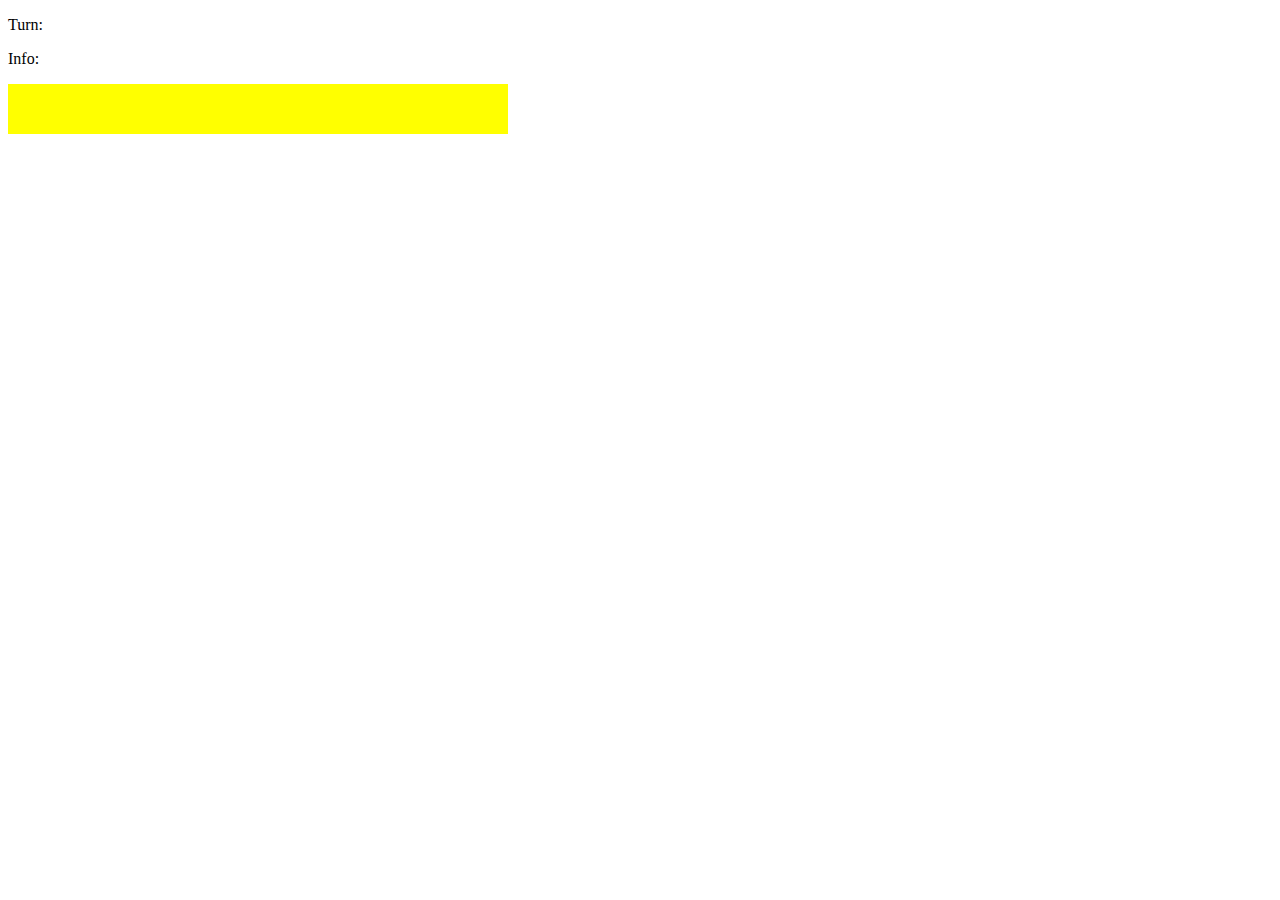
==== js-battleship/index.html @ b226da95 "initial commit: battleship game started" ====
<!DOCTYPE html>
<html lang="en">
<head>
    <meta charset="UTF-8">
    <meta http-equiv="X-UA-Compatible" content="IE=edge">
    <meta name="viewport" content="width=device-width, initial-scale=1.0">
    <link rel="stylesheet" href="styles.css">
    <title>Battleship</title>
</head>
<body>
    <div id="game-info">
        <p>Turn: <span id="turn-display"></span></p>
        <p>Info: <span id="info"></span></p>
    </div>
    <div id="gamesboard-container"></div>
    <div class="option-container">
        <div class="destroyer-preview" draggable="true"></div>
        <div class="submarine-preview" draggable="true"></div>
        <div class="cruiser-preview" draggable="true"></div>
        <div class="battleship-preview" draggable="true"></div>
        <div class="carrier-preview" draggable="true"></div>
    </div>

</body>
</html>
---- js-battleship/styles.css ----
.option-container {
    width: 500px;
    height: 50px;
    background-color: yellow;
}
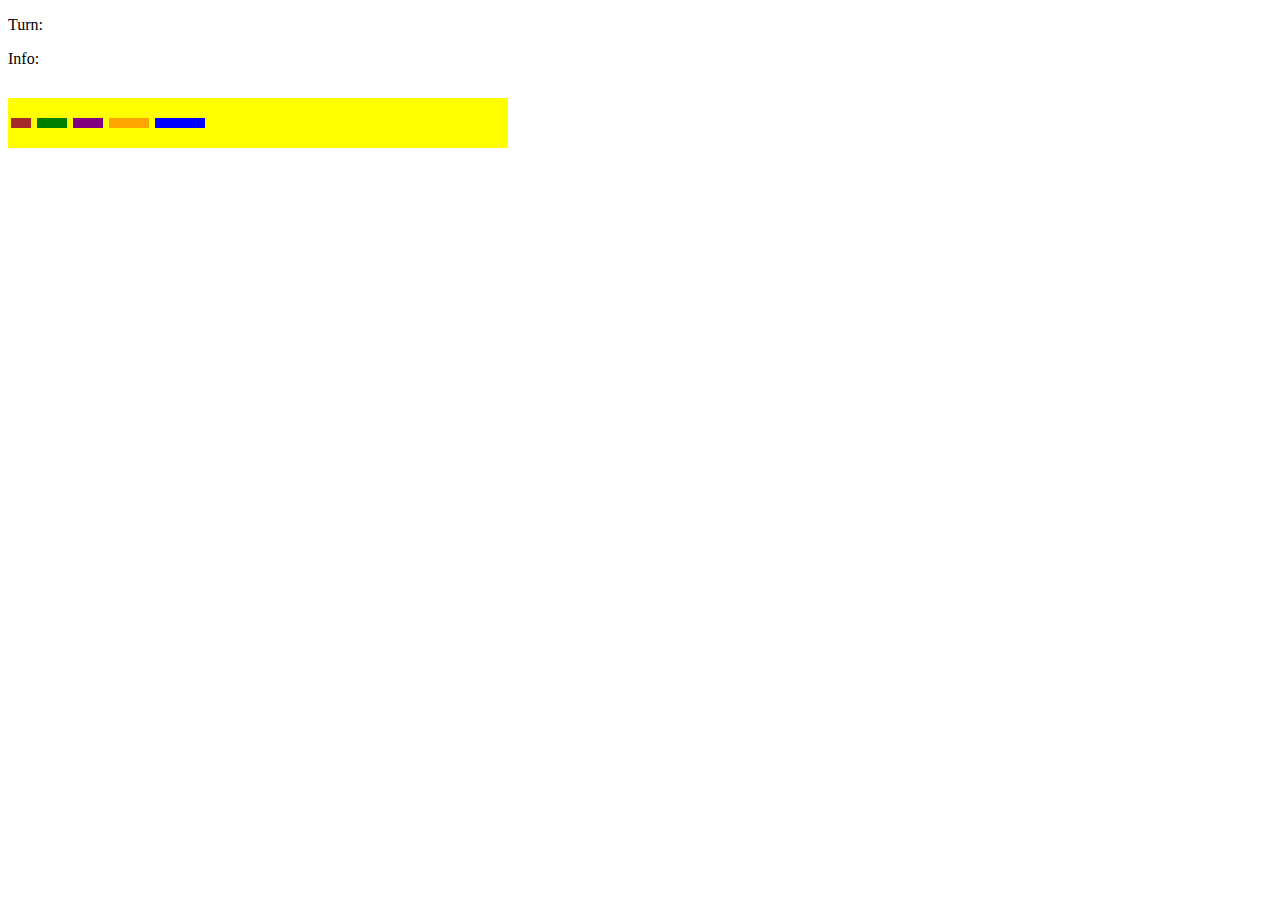
==== commit 4b71d037: "chore: fleets/warships added" ====
--- a/js-battleship/index.html
+++ b/js-battleship/index.html
@@ -14,11 +14,11 @@
     </div>
     <div id="gamesboard-container"></div>
     <div class="option-container">
-        <div class="destroyer-preview" draggable="true"></div>
-        <div class="submarine-preview" draggable="true"></div>
-        <div class="cruiser-preview" draggable="true"></div>
-        <div class="battleship-preview" draggable="true"></div>
-        <div class="carrier-preview" draggable="true"></div>
+        <div class="destroyer-preview destroyer" draggable="true"></div>
+        <div class="submarine-preview submarine" draggable="true"></div>
+        <div class="cruiser-preview cruiser" draggable="true"></div>
+        <div class="battleship-preview battleship" draggable="true"></div>
+        <div class="carrier-preview carrier" draggable="true"></div>
     </div>
 
 </body>
--- a/js-battleship/styles.css
+++ b/js-battleship/styles.css
@@ -1,5 +1,59 @@
 .option-container {
     width: 500px;
     height: 50px;
+    margin: 30px 0;
     background-color: yellow;
+    display: flex;
+    align-items: center;
+}
+
+/* fleets/warships */
+.destroyer {
+    background-color: brown;
+}
+
+.submarine {
+    background-color: green;
+}
+
+.cruiser {
+    background-color: purple;
+}
+
+.battleship {
+    background-color: orange;
+}
+
+.carrier {
+    background-color: blue;
+}
+
+.destroyer-preview {
+    width: 20px;
+    height: 10px;
+    margin: 3px; 
+}
+
+.submarine-preview {
+    width: 30px;
+    height: 10px;
+    margin: 3px;
+}
+
+.cruiser-preview {
+    width: 30px;
+    height: 10px;
+    margin: 3px;
+}
+
+.battleship-preview {
+    width: 40px;
+    height: 10px;
+    margin: 3px;
+}
+
+.carrier-preview {
+    width: 50px;
+    height: 10px;
+    margin: 3px;
 }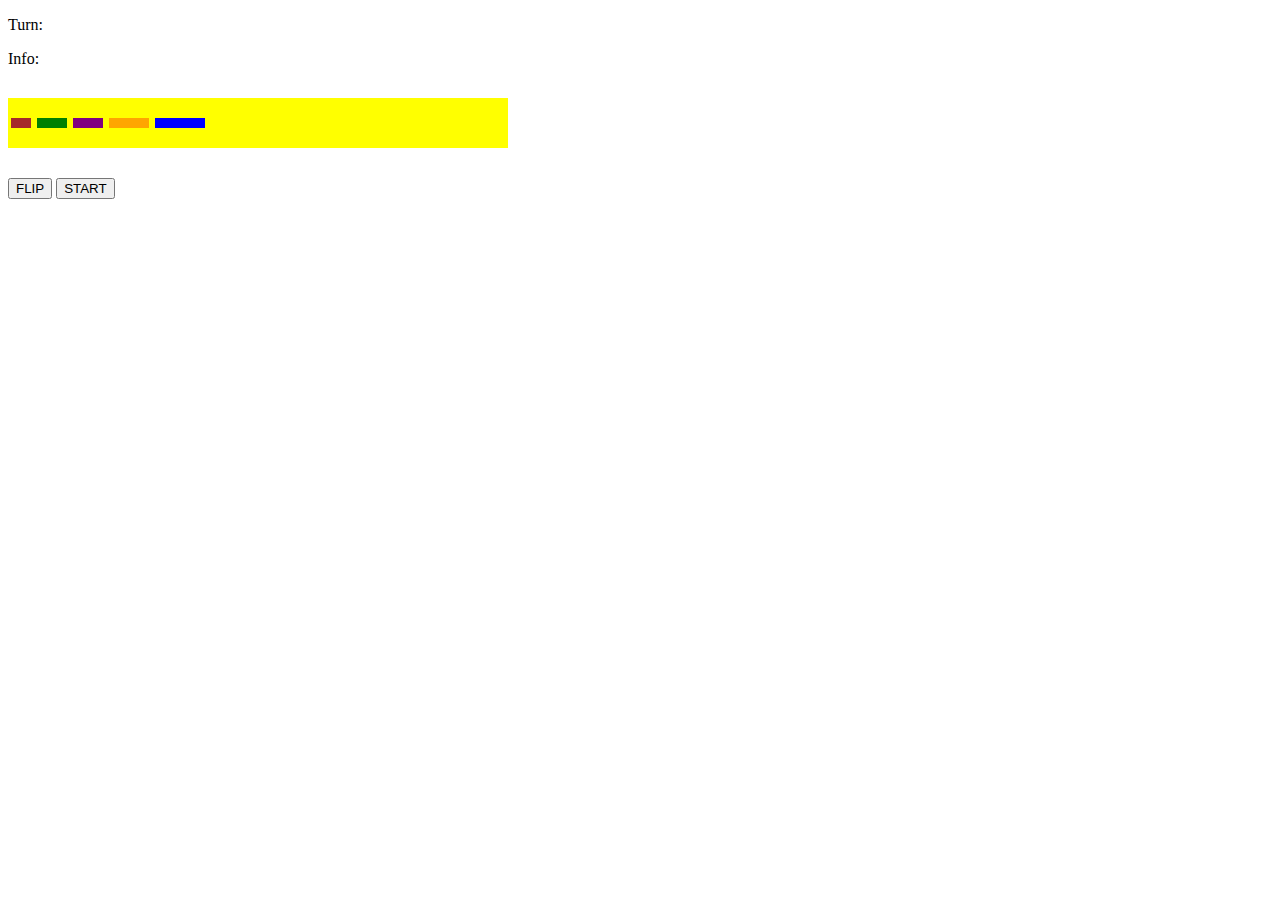
==== commit f920db61: "chore: game logic commence w/ flip option" ====
--- a/js-battleship/index.html
+++ b/js-battleship/index.html
@@ -1,25 +1,28 @@
 <!DOCTYPE html>
 <html lang="en">
-<head>
-    <meta charset="UTF-8">
-    <meta http-equiv="X-UA-Compatible" content="IE=edge">
-    <meta name="viewport" content="width=device-width, initial-scale=1.0">
-    <link rel="stylesheet" href="styles.css">
-    <title>Battleship</title>
-</head>
-<body>
-    <div id="game-info">
-        <p>Turn: <span id="turn-display"></span></p>
-        <p>Info: <span id="info"></span></p>
-    </div>
-    <div id="gamesboard-container"></div>
-    <div class="option-container">
-        <div class="destroyer-preview destroyer" draggable="true"></div>
-        <div class="submarine-preview submarine" draggable="true"></div>
-        <div class="cruiser-preview cruiser" draggable="true"></div>
-        <div class="battleship-preview battleship" draggable="true"></div>
-        <div class="carrier-preview carrier" draggable="true"></div>
-    </div>
+    <head>
+        <meta charset="UTF-8" />
+        <meta http-equiv="X-UA-Compatible" content="IE=edge" />
+        <meta name="viewport" content="width=device-width, initial-scale=1.0" />
+        <link rel="stylesheet" href="styles.css" />
+        <script src="app.js" defer></script>
+        <title>Battleship</title>
+    </head>
+    <body>
+        <div id="game-info">
+            <p>Turn: <span id="turn-display"></span></p>
+            <p>Info: <span id="info"></span></p>
+        </div>
+        <div id="gamesboard-container"></div>
+        <div class="option-container">
+            <div class="destroyer-preview destroyer" draggable="true"></div>
+            <div class="submarine-preview submarine" draggable="true"></div>
+            <div class="cruiser-preview cruiser" draggable="true"></div>
+            <div class="battleship-preview battleship" draggable="true"></div>
+            <div class="carrier-preview carrier" draggable="true"></div>
+        </div>
 
-</body>
-</html>+        <button id="flip-button">FLIP</button>
+        <button id="start-button">START</button>
+    </body>
+</html>
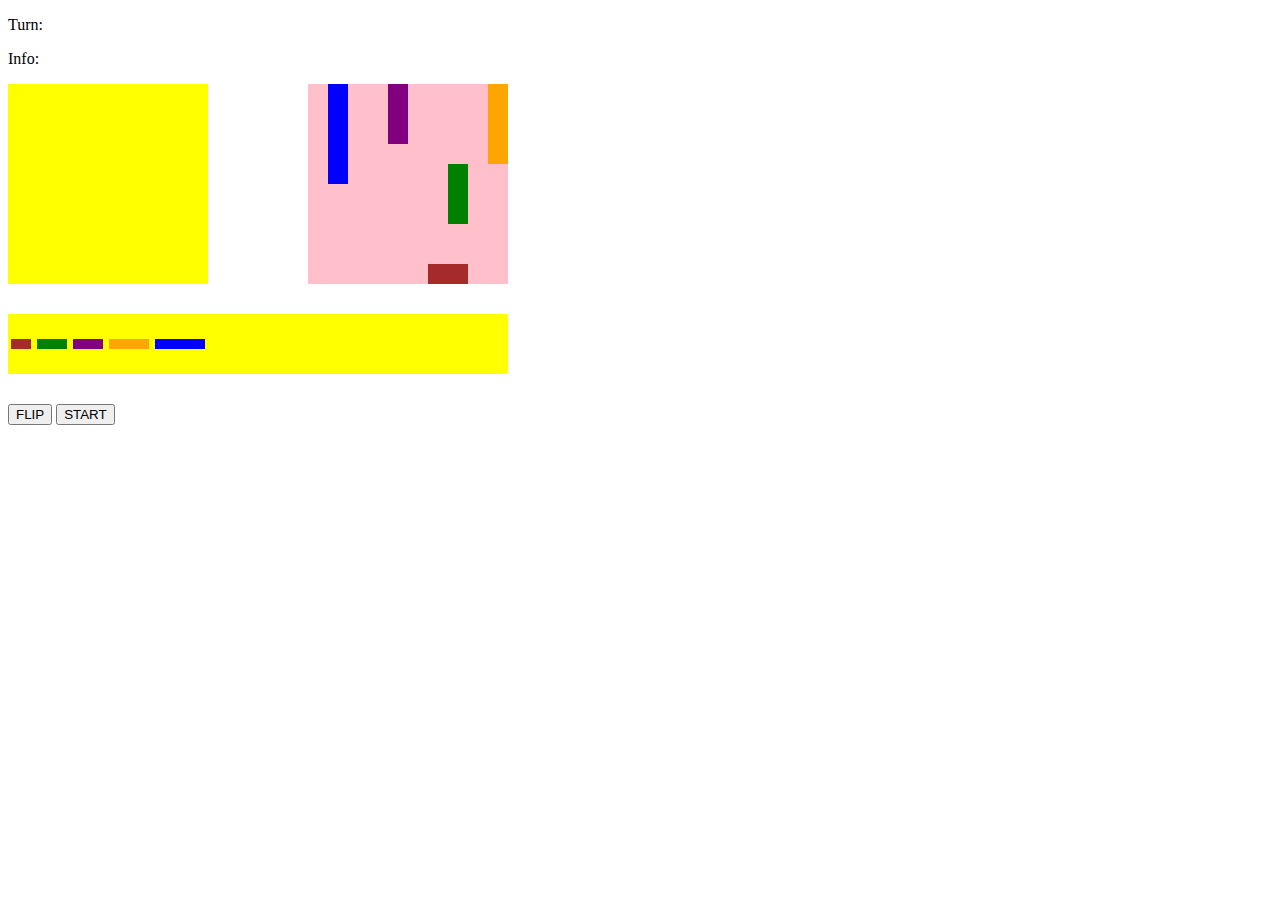
==== commit 626a478f: "feat: player ships now droppable to player side" ====
--- a/js-battleship/index.html
+++ b/js-battleship/index.html
@@ -15,11 +15,23 @@
         </div>
         <div id="gamesboard-container"></div>
         <div class="option-container">
-            <div class="destroyer-preview destroyer" draggable="true"></div>
-            <div class="submarine-preview submarine" draggable="true"></div>
-            <div class="cruiser-preview cruiser" draggable="true"></div>
-            <div class="battleship-preview battleship" draggable="true"></div>
-            <div class="carrier-preview carrier" draggable="true"></div>
+            <div
+                id="0"
+                class="destroyer-preview destroyer"
+                draggable="true"
+            ></div>
+            <div
+                id="1"
+                class="submarine-preview submarine"
+                draggable="true"
+            ></div>
+            <div id="2" class="cruiser-preview cruiser" draggable="true"></div>
+            <div
+                id="3"
+                class="battleship-preview battleship"
+                draggable="true"
+            ></div>
+            <div id="4" class="carrier-preview carrier" draggable="true"></div>
         </div>
 
         <button id="flip-button">FLIP</button>
--- a/js-battleship/styles.css
+++ b/js-battleship/styles.css
@@ -1,6 +1,26 @@
+#gamesboard-container {
+    width: 500px;
+    display: flex;
+    justify-content: space-between;
+}
+
+.game-board {
+    width: 200px;
+    height: 200px;
+    display: flex;
+    flex-wrap: wrap;
+}
+
+.block {
+    width: 20px;
+    height: 20px;
+    /* border: solid 1px black;
+    box-sizing: border-box; */
+}
+
 .option-container {
     width: 500px;
-    height: 50px;
+    height: 60px;
     margin: 30px 0;
     background-color: yellow;
     display: flex;
@@ -31,7 +51,7 @@
 .destroyer-preview {
     width: 20px;
     height: 10px;
-    margin: 3px; 
+    margin: 3px;
 }
 
 .submarine-preview {
@@ -56,4 +76,4 @@
     width: 50px;
     height: 10px;
     margin: 3px;
-}+}
